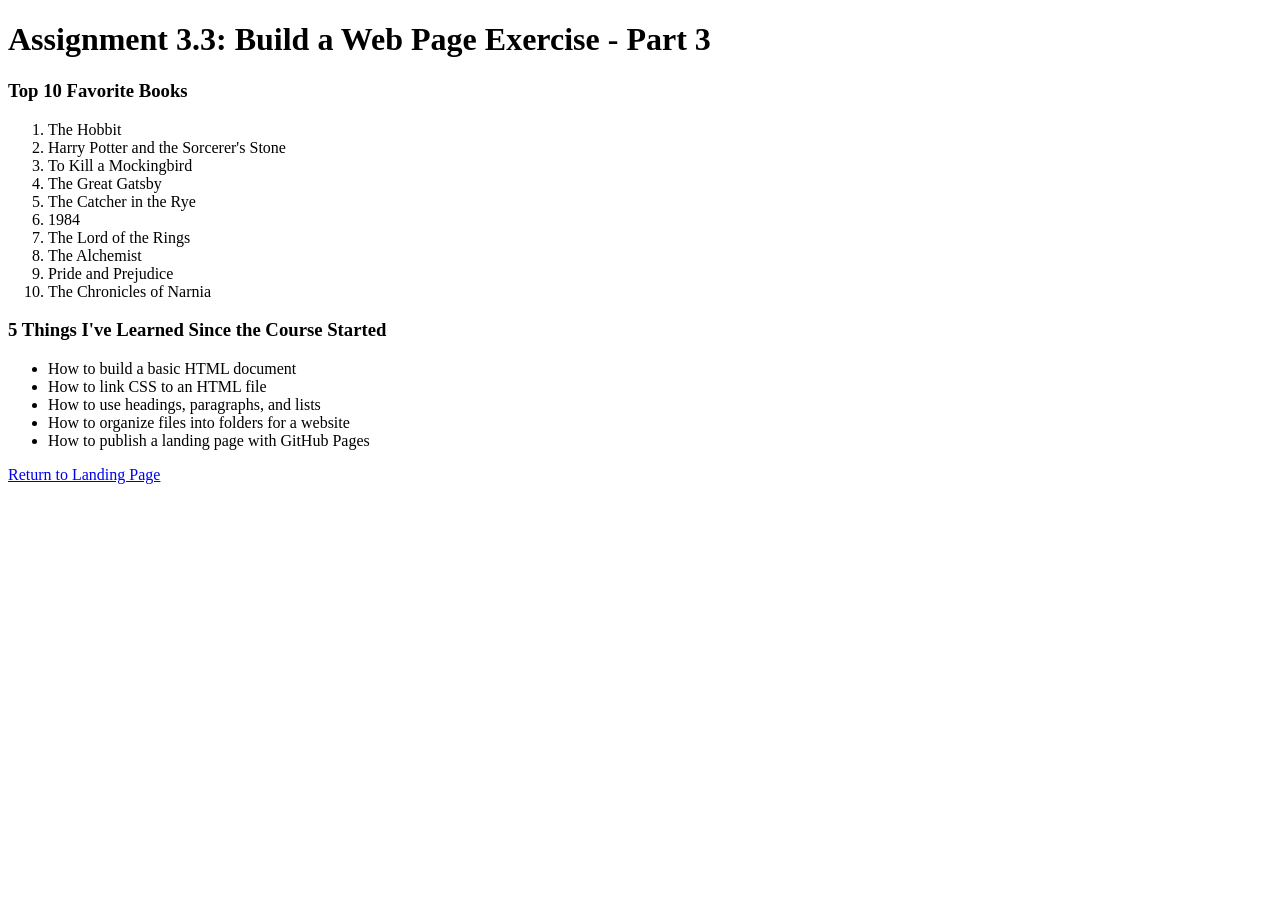
==== module-3/Heinz_Mod3_3.html @ ac064908 "Create Heinz_Mod3_3.html" ====
<!DOCTYPE html>
<html lang="en">
<head>
    <meta charset="UTF-8">
    <meta name="description" content="Assignment 3.3">
    <meta name="author" content="Brady Heinz">
    <meta name="viewport" content="width=device-width, initial-scale=1.0">
    <title>CSD 340 Web Development with HTML and CSS</title>
    <link rel="stylesheet" href="Heinz_Mod3_3.css">
</head>
<body>
    <div id="container">
        <h1>Assignment 3.3: Build a Web Page Exercise - Part 3</h1>

        <div id="left-div">
            <h3>Top 10 Favorite Books</h3>
            <ol>
                <li>The Hobbit</li>
                <li>Harry Potter and the Sorcerer's Stone</li>
                <li>To Kill a Mockingbird</li>
                <li>The Great Gatsby</li>
                <li>The Catcher in the Rye</li>
                <li>1984</li>
                <li>The Lord of the Rings</li>
                <li>The Alchemist</li>
                <li>Pride and Prejudice</li>
                <li>The Chronicles of Narnia</li>
            </ol>
        </div>

        <div id="right-div">
            <h3>5 Things I've Learned Since the Course Started</h3>
            <ul>
                <li>How to build a basic HTML document</li>
                <li>How to link CSS to an HTML file</li>
                <li>How to use headings, paragraphs, and lists</li>
                <li>How to organize files into folders for a website</li>
                <li>How to publish a landing page with GitHub Pages</li>
            </ul>
        </div>

        <div id="bottom-div">
            <a href="../index.html">Return to Landing Page</a>
        </div>
    </div>
</body>
</html>
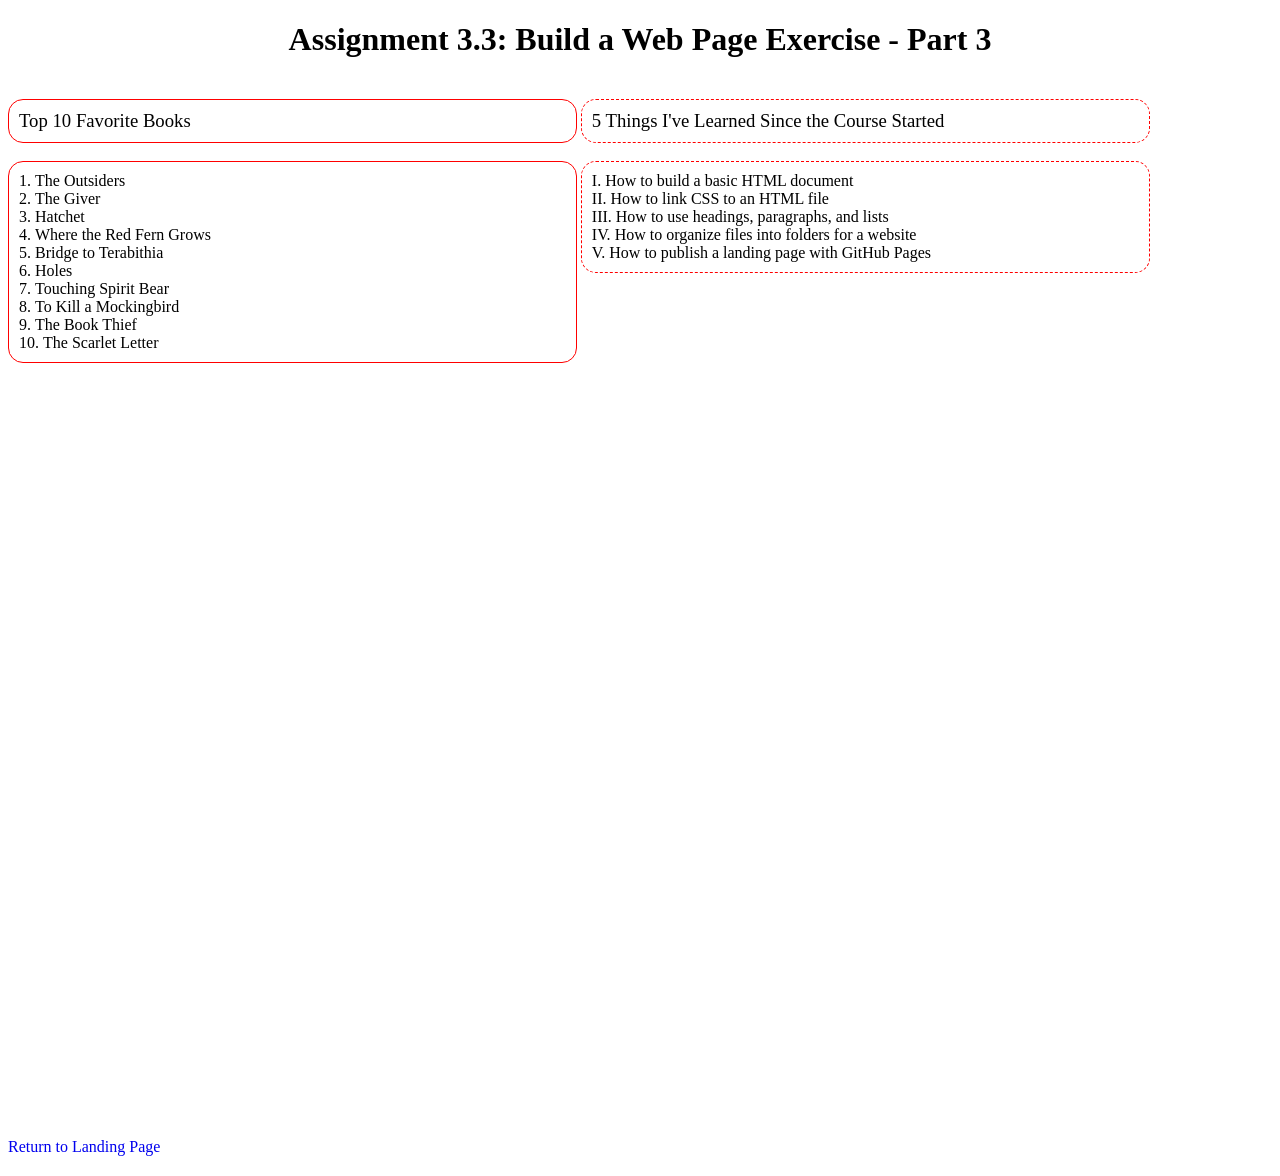
==== commit b3a60eda: "Update Heinz_Mod3_3.html" ====
--- a/module-3/Heinz_Mod3_3.html
+++ b/module-3/Heinz_Mod3_3.html
@@ -15,16 +15,16 @@
         <div id="left-div">
             <h3>Top 10 Favorite Books</h3>
             <ol>
-                <li>The Hobbit</li>
-                <li>Harry Potter and the Sorcerer's Stone</li>
+                <li>The Outsiders</li>
+                <li>The Giver</li>
+                <li>Hatchet</li>
+                <li>Where the Red Fern Grows</li>
+                <li>Bridge to Terabithia</li>
+                <li>Holes</li>
+                <li>Touching Spirit Bear</li>
                 <li>To Kill a Mockingbird</li>
-                <li>The Great Gatsby</li>
-                <li>The Catcher in the Rye</li>
-                <li>1984</li>
-                <li>The Lord of the Rings</li>
-                <li>The Alchemist</li>
-                <li>Pride and Prejudice</li>
-                <li>The Chronicles of Narnia</li>
+                <li>The Book Thief</li>
+                <li>The Scarlet Letter</li>
             </ol>
         </div>
 
--- a/module-3/Heinz_Mod3_3.css
+++ b/module-3/Heinz_Mod3_3.css
@@ -0,0 +1,63 @@
+h1 {
+    text-align: center;
+}
+
+#left-div {
+    width: 45%;
+    display: inline-block;
+    vertical-align: top;
+}
+
+#right-div {
+    width: 45%;
+    display: inline-block;
+    vertical-align: top;
+}
+
+#bottom-div {
+    width: 100%;
+    margin-top: 60%;
+    float: right;
+    margin-bottom: 20px;
+}
+
+h3 {
+    font-weight: 500;
+}
+
+ol, ul {
+    font-weight: 300;
+    padding: 10px;
+    list-style-position: inside;
+}
+
+#left-div h3 {
+    border: 1px solid red;
+    border-radius: 15px;
+    padding: 10px;
+}
+
+#left-div ol {
+    border: 1px solid red;
+    border-radius: 15px;
+}
+
+#right-div h3 {
+    border: 1px dashed red;
+    border-radius: 15px;
+    padding: 10px;
+}
+
+#right-div ul {
+    border: 1px dashed red;
+    border-radius: 15px;
+    list-style-type: upper-roman;
+}
+
+a {
+    text-decoration: none;
+}
+
+a:hover {
+    text-decoration: underline;
+}
